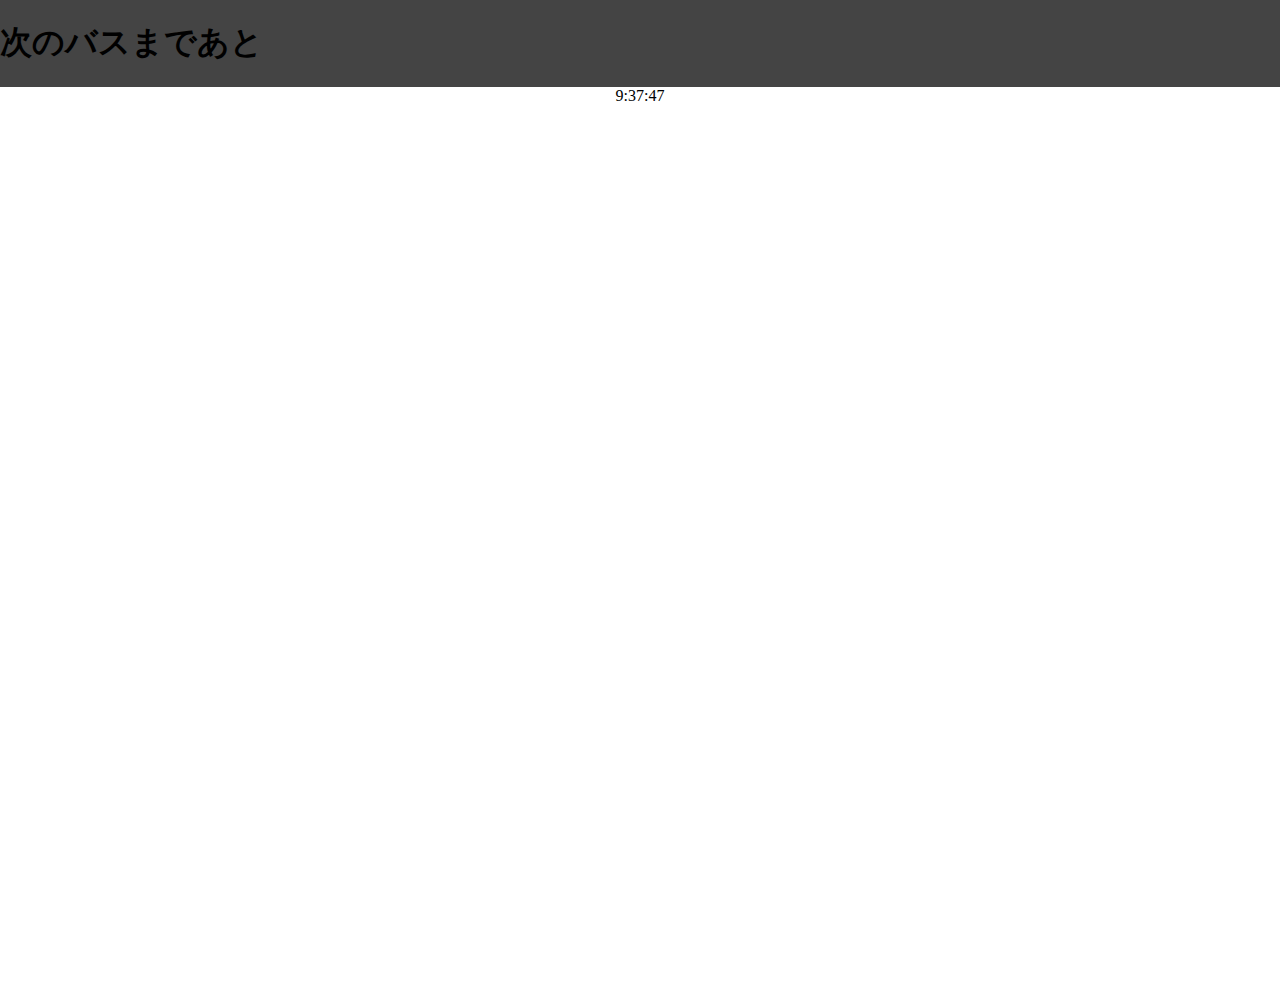
==== BusTimer/timer.html @ fa461d5f "BusTimer" ====
<!DOCTYPE html>
<html>
<head>
    <meta name="viewport" content="width=device-width, initial-scale=1, user-scalable=no" />
    <title>Hello Tizen</title>
    <link rel="stylesheet" href="css/style.css">
</head>

<body>
    <div id="container">
    	<h1>次のバスまであと</h1>
        <!--
        <div id="contents">
            <span id="content-text">Hello Tizen</span>
        </div>
        -->
        <div id="time">

        </div>
    </div>

    <script src="js/timer.js"></script>
    <!-- <script >
    	time();
    	function time(){
        	var now = new Date();
        	document.getElementById("time").innerHTML = now.toLocaleTimeString();
    	}
    	setInterval('time()',1000);
    </script>
    -->
</body>
</html>
---- BusTimer/css/style.css ----
html, body {
    width: 100%;
    height: 100%;
    margin: 0 auto;
    padding: 0;
}

#container {
	background-color: #444;
    width: 100%;
    height: 100%;
    display: table;
    
}

#contents {
	width: 50%;
    display: table-cell;
    text-align: center;
    vertical-align: middle;
    background-color:#aaaaff;
    -webkit-tap-highlight-color: transparent;
}

#content_text {
    font-weight: bold;
    font-size: 5em;
    color: #ffffff;
}

#time {
	text-align: center;
	background-color: #fff;
	width: 100%;
	height: 100%;
	
}
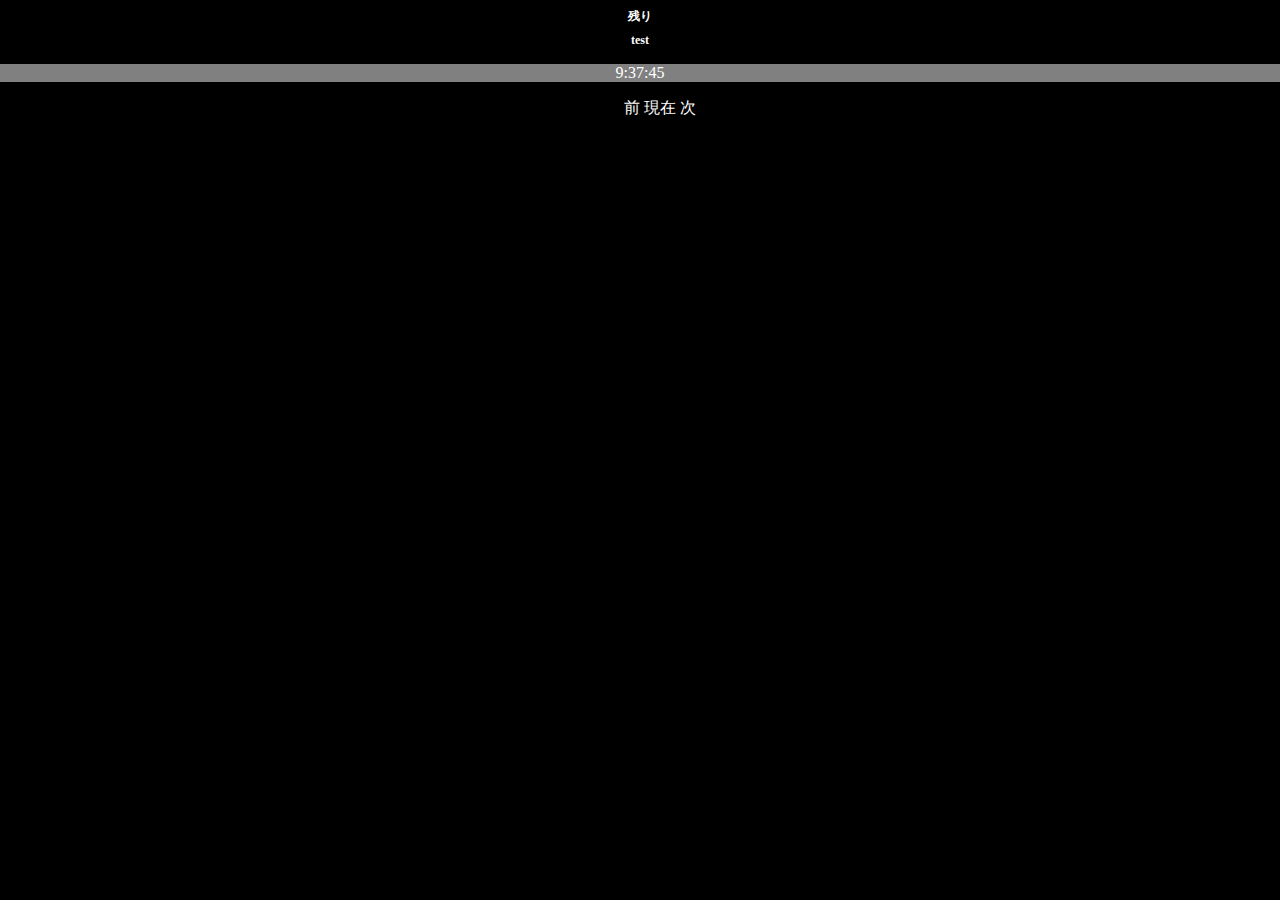
==== commit 2bae3be5: "timer" ====
--- a/BusTimer/timer.html
+++ b/BusTimer/timer.html
@@ -8,26 +8,25 @@
 
 <body>
     <div id="container">
-    	<h1>次のバスまであと</h1>
-        <!--
-        <div id="contents">
-            <span id="content-text">Hello Tizen</span>
-        </div>
-        -->
+    	<h1>残り</h1>
+		<h1>test</h1>
         <div id="time">
 
         </div>
+
+		<div id="time_table">
+			<ul>
+				<li>前</li>
+				<li>現在</li>
+				<li>次</li>
+			</ul>
+		</div>
+
     </div>
 
+
+
     <script src="js/timer.js"></script>
-    <!-- <script >
-    	time();
-    	function time(){
-        	var now = new Date();
-        	document.getElementById("time").innerHTML = now.toLocaleTimeString();
-    	}
-    	setInterval('time()',1000);
-    </script>
-    -->
+
 </body>
 </html>
--- a/BusTimer/css/style.css
+++ b/BusTimer/css/style.css
@@ -1,37 +1,38 @@
 html, body {
-    width: 100%;
-    height: 100%;
-    margin: 0 auto;
-    padding: 0;
+  width: 100%;
+  height: 100%;
+  margin: 0 auto;
+  padding: 0;
+	background-color: #000;
+}
+
+ul{
+  list-style-type: none;
+}
+
+li{
+  display: inline-block;
 }
 
 #container {
-	background-color: #444;
-    width: 100%;
-    height: 100%;
-    display: table;
-    
+  width: 100%;
+  color: #fff;
+  text-align: center;
+  display: table;
 }
 
-#contents {
-	width: 50%;
-    display: table-cell;
-    text-align: center;
-    vertical-align: middle;
-    background-color:#aaaaff;
-    -webkit-tap-highlight-color: transparent;
+#container h1{
+  font-size: 12px;
 }
 
-#content_text {
-    font-weight: bold;
-    font-size: 5em;
-    color: #ffffff;
+#time_table{
+	color: #fff;
+
 }
 
 #time {
-	text-align: center;
-	background-color: #fff;
 	width: 100%;
 	height: 100%;
-	
+	background-color: gray;
+
 }
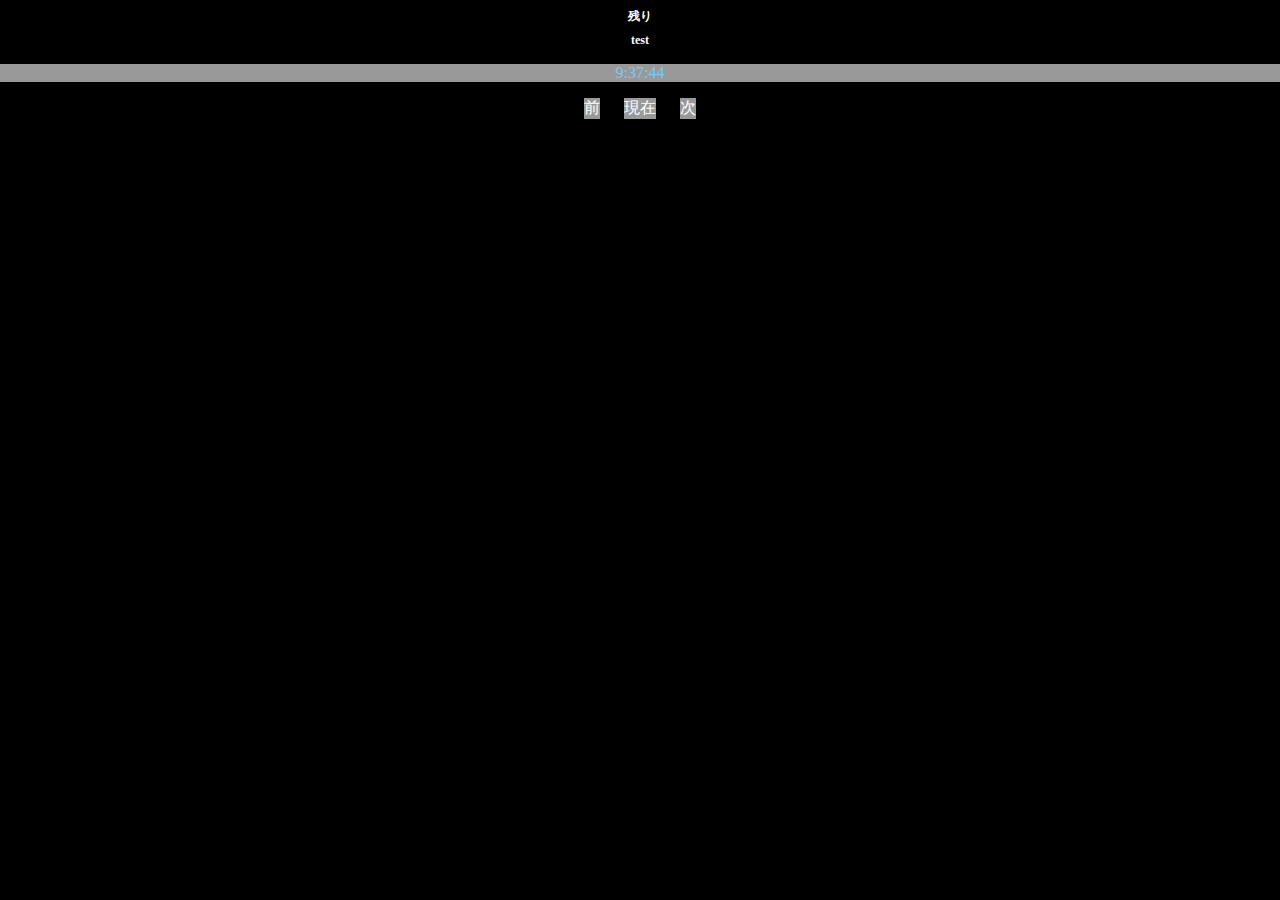
==== commit c1457e63: "BusTimer" ====
--- a/BusTimer/timer.html
+++ b/BusTimer/timer.html
@@ -13,7 +13,7 @@
         <div id="time">
 
         </div>
-
+		
 		<div id="time_table">
 			<ul>
 				<li>前</li>
--- a/BusTimer/css/style.css
+++ b/BusTimer/css/style.css
@@ -8,10 +8,14 @@
 
 ul{
   list-style-type: none;
+  padding-left: 0;
 }
 
 li{
+  background-color: #999;
   display: inline-block;
+  margin-left: 10px;
+  margin-right: 10px;
 }
 
 #container {
@@ -25,14 +29,14 @@
   font-size: 12px;
 }
 
-#time_table{
-	color: #fff;
+#time {
+	width: 100%;
+	height: 100%;
+  color: #78C9FE;
+	background-color: #999;
 
 }
 
-#time {
-	width: 100%;
-	height: 100%;
-	background-color: gray;
-
+#time_table{
+	color: #fff;
 }
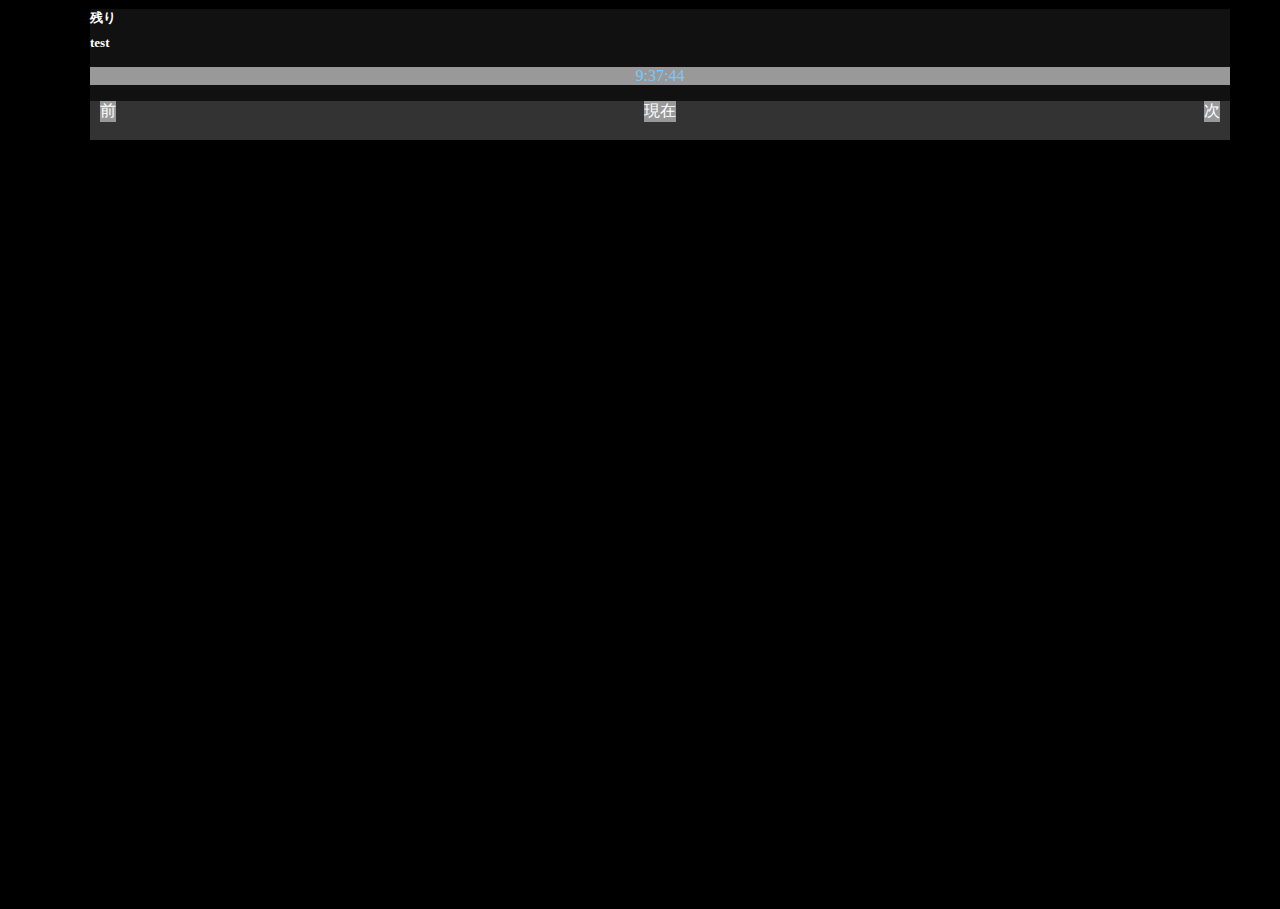
==== commit fdedcc1f: "top" ====
--- a/BusTimer/timer.html
+++ b/BusTimer/timer.html
@@ -2,27 +2,29 @@
 <html>
 <head>
     <meta name="viewport" content="width=device-width, initial-scale=1, user-scalable=no" />
-    <title>Hello Tizen</title>
+    <title>Timer</title>
     <link rel="stylesheet" href="css/style.css">
 </head>
 
 <body>
-    <div id="container">
-    	<h1>残り</h1>
-		<h1>test</h1>
-        <div id="time">
+  <div>
+    <div id="container_select">
+      <h1>残り</h1>
+      <h1>test</h1>
+      <div id="time">
+      </div>
 
-        </div>
-		
-		<div id="time_table">
-			<ul>
-				<li>前</li>
-				<li>現在</li>
-				<li>次</li>
-			</ul>
-		</div>
+    <div id="time_table">
+      <ul>
+        <li>前</li>
+        <li>現在</li>
+        <li>次</li>
+      </ul>
+    </div>
 
     </div>
+
+  </div>
 
 
 
--- a/BusTimer/css/style.css
+++ b/BusTimer/css/style.css
@@ -2,32 +2,70 @@
   width: 100%;
   height: 100%;
   margin: 0 auto;
-  padding: 0;
+  padding: 20;
 	background-color: #000;
 }
 
-ul{
+ ul{
   list-style-type: none;
   padding-left: 0;
 }
 
-li{
-  background-color: #999;
-  display: inline-block;
-  margin-left: 10px;
-  margin-right: 10px;
+
+#container_select {
+  margin-left: 90px;
+  margin-right: 50px;
+  width: auto;
+  background-color: #111;
+  color: #fff;
+  text-align: center;
 }
 
-#container {
+#container_select h1{
+  font-size: 13px;
+  text-align: left;
+}
+
+#container_select ul{
+  text-align: justify;
+  background-color: #333;
+}
+
+#container_select ul:after{
+  content: "";
+  display: inline-block;
   width: 100%;
+}
+
+#container_select li{
+  margin-left: 10%;
+  margin-right: 10%;
+  display: inline-block;
+  text-align: center;
+  background-color: #222;
+}
+
+#container_stop{
+  margin-right: 50px;
+  margin-left: 90px;
+  width: auto;
+  background-color: #111;
+  font-size: 10px;
   color: #fff;
   text-align: center;
-  display: table;
 }
 
-#container h1{
-  font-size: 12px;
+
+#container_stop li{
+  margin-left: 10px;
+  margin-bottom: 10px;
+  text-align: left;
+  font-size: 15px;
 }
+
+
+
+
 
 #time {
 	width: 100%;
@@ -40,3 +78,12 @@
 #time_table{
 	color: #fff;
 }
+
+
+
+#time_table li{
+  background-color: #999;
+  display: inline-block;
+  margin-left: 10px;
+  margin-right: 10px;
+}
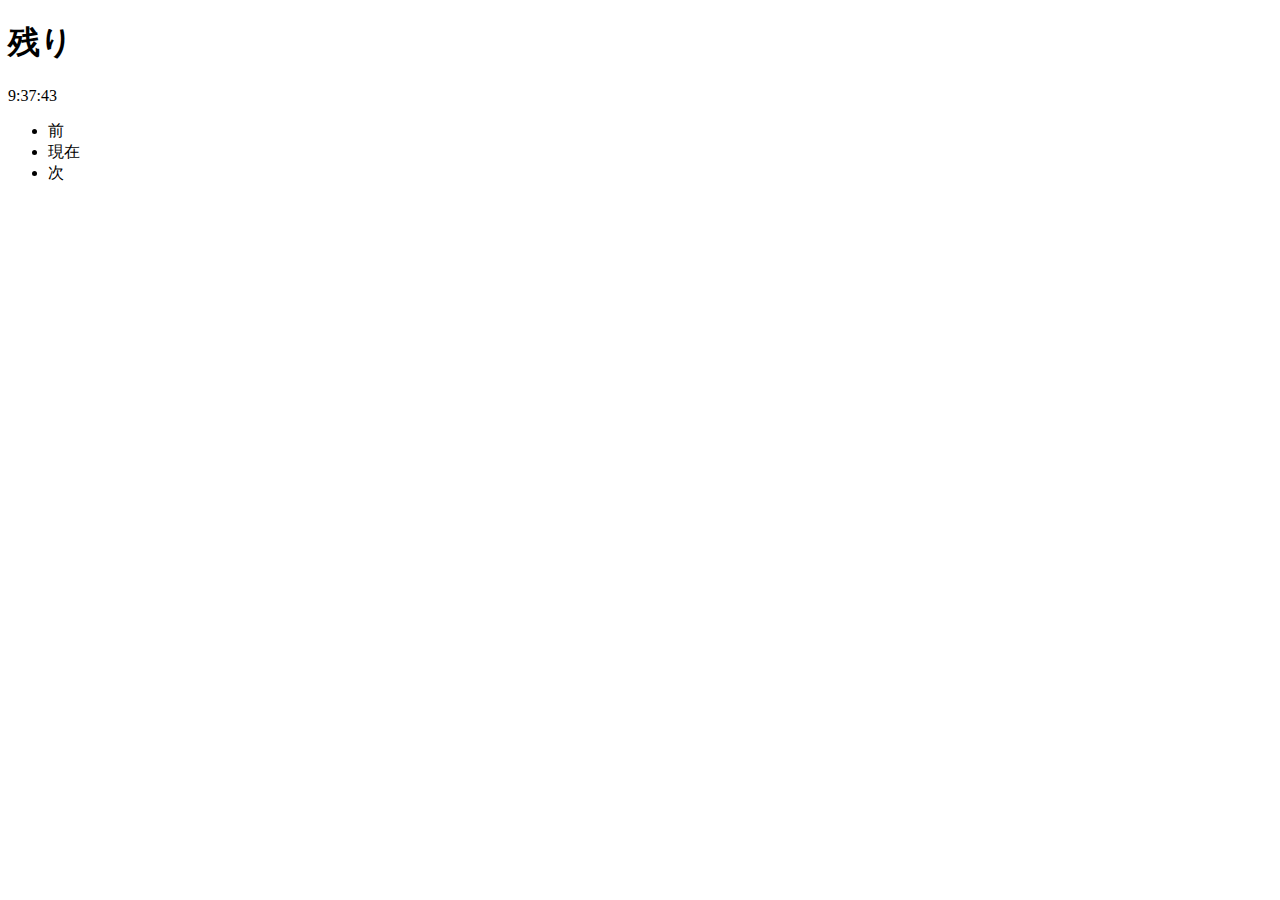
==== commit 0d1336fe: "Added Bootstrap" ====
--- a/BusTimer/timer.html
+++ b/BusTimer/timer.html
@@ -1,34 +1,30 @@
 <!DOCTYPE html>
 <html>
-<head>
-    <meta name="viewport" content="width=device-width, initial-scale=1, user-scalable=no" />
-    <title>Timer</title>
-    <link rel="stylesheet" href="css/style.css">
-</head>
+  <head>
+      <meta name="viewport" content="width=device-width, initial-scale=1, user-scalable=no" />
+      <title>Timer</title>
+      <!-- <link rel="stylesheet" href="css/style.css"> <!-- オリジナルのCSS-->
+      <link rel="stylesheet" href="css/bootstrap.min.css"> <!-- BootstrapのCSS-->
+      <script src="js/jquery-3.3.1.min.js"></script> <!-- jQuery-->
+      <script src="js/bootstrap/bootstrap.min.js"></script> <!-- BootstrapのJS-->
+  </head>
 
-<body>
-  <div>
-    <div id="container_select">
-      <h1>残り</h1>
-      <h1>test</h1>
-      <div id="time">
+  <body>
+    <div>
+      <div id="container_select">
+        <h1>残り</h1>
+        <div id="time">
+        </div>
+
+        <div id="time_table">
+          <ul>
+            <li>前</li>
+            <li>現在</li>
+            <li>次</li>
+          </ul>
+        </div>
       </div>
-
-    <div id="time_table">
-      <ul>
-        <li>前</li>
-        <li>現在</li>
-        <li>次</li>
-      </ul>
     </div>
-
-    </div>
-
-  </div>
-
-
-
     <script src="js/timer.js"></script>
-
-</body>
+  </body>
 </html>
--- a/BusTimer/css/style.css
+++ b/BusTimer/css/style.css
@@ -6,7 +6,7 @@
 	background-color: #000;
 }
 
- ul{
+ul{
   list-style-type: none;
   padding-left: 0;
 }
@@ -55,7 +55,6 @@
   text-align: center;
 }
 
-
 #container_stop li{
   margin-left: 10px;
   margin-bottom: 10px;
